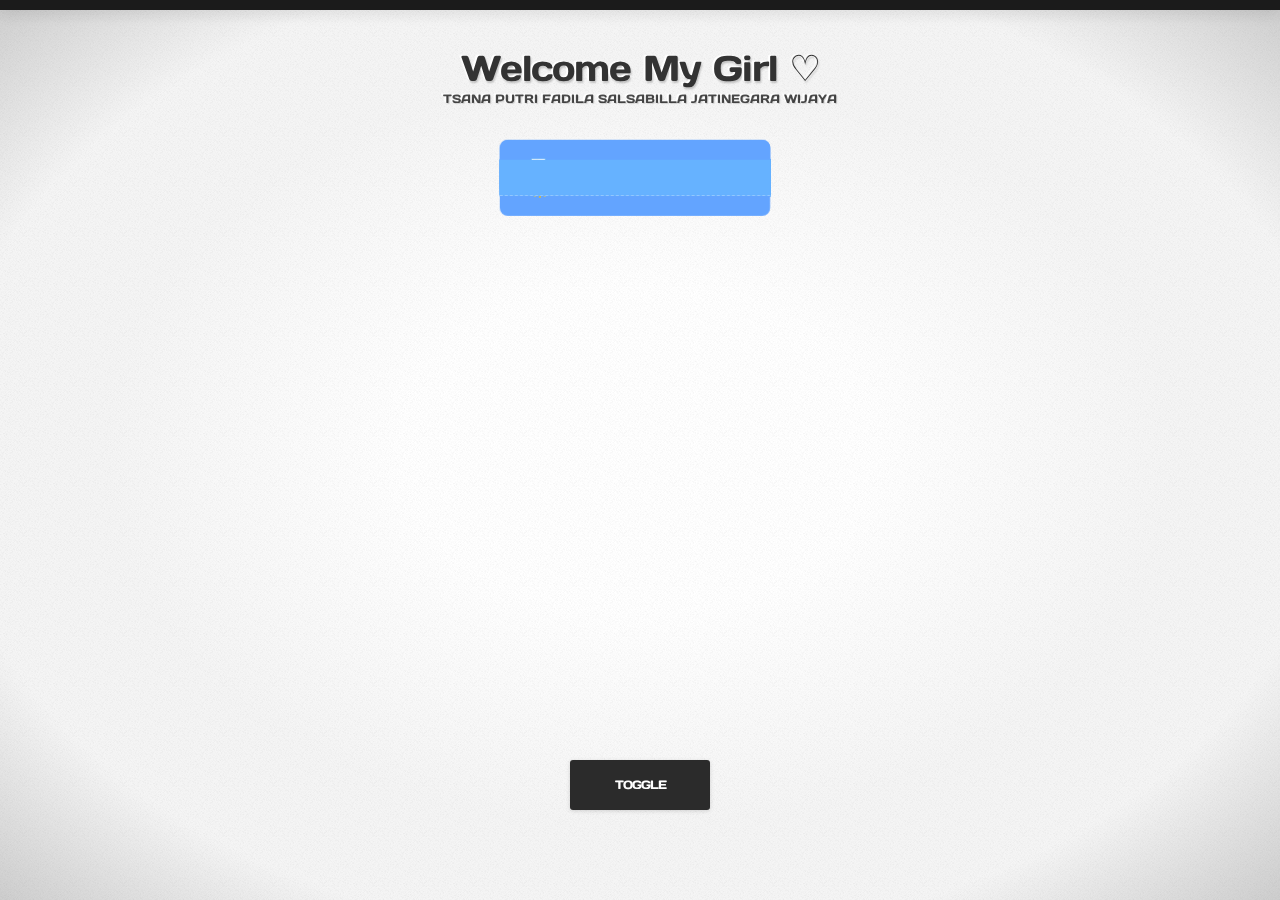
==== index.html @ 8faf4b5f "Add files via upload" ====
<!DOCTYPE html>
<html lang="en" >
<head>
  <meta charset="UTF-8">
  <title>Welcome Babee ♡</title>
  <link href='https://fonts.googleapis.com/css?family=Days+One' rel='stylesheet' type='text/css'><link rel="stylesheet" href="./style.css">

</head>
<body>
<!-- partial:index.partial.html -->
<header class="header">
    <hgroup>
        <h1>Welcome My Girl ♡</h1>
        <h2>Tsana Putri Fadila Salsabilla Jatinegara Wijaya</h2>
    </hgroup>
</header>

<section class="demo">

    <dl class="list maki">
    
        <dd>
            <a onclick="window.open('01/index.html', '_blank')" 
                    style="padding: 10px 20px; font-size: 16px; border-radius: 8px; background-color: #63A4FF; color: white; border: none; cursor: pointer;">
                💌 About Me
            </a>
        </dd>
    
        <dd>
            <a onclick="window.open('02/index.html', '_blank')" 
                    style="padding: 10px 20px; font-size: 16px; border-radius: 8px; background-color: #63A4FF; color: white; border: none; cursor: pointer;">
                🌟 See My Wishes
            </a>
        </dd>
    
        <dd>
            <a onclick="window.open('03/index.html', '_blank')" 
                    style="padding: 10px 20px; font-size: 16px; border-radius: 8px; background-color: #63A4FF; color: white; border: none; cursor: pointer;">
                📝 Hello My...
        </a>
        </dd>
    </dl>
    

    <a href="#" class="toggle">Toggle</a>

</section>

<div class="warning">
    <div class="message">
        <h1>CSS 3D Not Detected :(</h1>
        <p>I couldn't detect your browser's CSS 3D capabilities. If I'm wrong, please <a href="https://github.com/soulwire/Makisu/issues" target="_blank">file an issue</a>, otherwise, try a <a href="www.google.com/chrome" target="_blank">sexier browser</a></p>
    </div>
</div>

<!-- partial -->
  <script src='./test.js'></script><script  src="./script.js"></script>

</body>
</html>
---- style.css ----
html, body {

    -webkit-font-smoothing: antialiased;
    -moz-font-smoothing: antialiased;

    background: #ffffff;
    background: -moz-radial-gradient(center, ellipse cover,  #ffffff 0%, #ffffff 26%, #f5f5f5 59%, #f5f5f5 77%, #cecece 100%);
    background: -webkit-gradient(radial, center center, 0, center center, 100%, color-stop(0%,#ffffff), color-stop(26%,#ffffff), color-stop(59%,#f5f5f5), color-stop(77%,#f5f5f5), color-stop(100%,#cecece));
    background: -webkit-radial-gradient(center, ellipse cover,  #ffffff 0%,#ffffff 26%,#f5f5f5 59%,#f5f5f5 77%,#cecece 100%);
    background: -o-radial-gradient(center, ellipse cover,  #ffffff 0%,#ffffff 26%,#f5f5f5 59%,#f5f5f5 77%,#cecece 100%);
    background: -ms-radial-gradient(center, ellipse cover,  #ffffff 0%,#ffffff 26%,#f5f5f5 59%,#f5f5f5 77%,#cecece 100%);
    background: radial-gradient(ellipse at center,  #ffffff 0%,#ffffff 26%,#f5f5f5 59%,#f5f5f5 77%,#cecece 100%);
    font-family: 'Days One', sans-serif;
    overflow: hidden;
    padding: 0;
    margin: 0;
    height: 100%;
}

body:before {

    background-image: url([data-uri]);
    position: absolute;
    content: '';
    opacity: 0.8;
    height: 100%;
    width: 100%;
    left: 0;
    top: 0;
}

a {

    -webkit-transition: all 250ms cubic-bezier(0.230, 1.000, 0.320, 1.000);
    -moz-transition: all 250ms cubic-bezier(0.230, 1.000, 0.320, 1.000);
    -ms-transition: all 250ms cubic-bezier(0.230, 1.000, 0.320, 1.000);
    -o-transition: all 250ms cubic-bezier(0.230, 1.000, 0.320, 1.000);
    transition: all 250ms cubic-bezier(0.230, 1.000, 0.320, 1.000);

    text-decoration: none;
}

.header {

    text-align: center;
    position: absolute;
    z-index: 1;
    color: #333;
    width: 100%;
    top: 5%;
}

.header h1 {

    letter-spacing: -1px;
    text-shadow: -2px -1px 1px #fff, 1px 2px 2px rgba(0, 0, 0, 0.2);
    font-weight: 300;
    font-size: 36px;
    margin: 0;
}

.header h2 {

    text-transform: uppercase;
    text-shadow: -2px -1px 1px #fff, 1px 1px 1px rgba(0, 0, 0, 0.15);
    font-weight: 300;
    font-size: 12px;
    color: rgba(0,0,0,0.7);
    margin: 0;
}

.demo:after {

    box-shadow: 0 1px 16px rgba(0,0,0,0.15);
    background: #1b1b1b;
    position: absolute;
    content: '';
    height: 10px;
    width: 100%;
    top: 0;
}

/* List styles */

.list {

    -webkit-transform-style: preserve-3d;
    -moz-transform-stle: preserve-3d;
    -ms-transform-style: preserve-3d;
    -o-transform-style: preserve-3d;
    transform-style: preserve-3d;
    
    text-transform: uppercase;
    position: absolute;
    margin-left: -140px;
    top: 20%;
}

.list a {
    
    display: block;
    color: #fff;
}

.list a:hover {
    text-indent: 20px;
}

.list dt, .list dd {

    text-indent: 10px;
    line-height: 55px;
    background: #E0FBAC;
    margin: 0;
    height: 55px;
    width: 270px;
    color: #fff;
}

.list dt {

    /* Since we're hiding elements behind here, we need it in 3d */
    -webkit-transform: translateZ(0.3px);
    -moz-transform: translateZ(0.3px);
    -ms-transform: translateZ(0.3px);
    -o-transform: translateZ(0.3px);
    transform: translateZ(0.3px);

    text-shadow: 1px 1px 2px rgba(0, 0, 0, 0.2);
    font-size: 15px;
}

.list dd {

    border-top: 1px dashed rgba(255,255,255,0.3);
    line-height: 35px;
    font-size: 11px;
    height: 35px;
    margin: 0;
}

/* UI */

.toggle {
  
    -webkit-transform: translateZ(100px);
    -moz-transform: translateZ(100px);
    -ms-transform: translateZ(100px);
    -o-transform: translateZ(100px);
    transform: translateZ(100px);

    box-shadow: 0 1px 4px rgba(0,0,0,0.15);
    border-radius: 3px;

    text-transform: uppercase;
    letter-spacing: -1px;
    line-height: 50px;
    margin-left: -70px;
    margin-top: -20px;
    background: #2b2b2b;
    text-align: center;
    font-size: 12px;
    position: absolute;
    z-index: 1;
    height: 50px;
    bottom: 10%;
    width: 140px;
    color: #fff;
    left: 50%;
}

.toggle:hover {
    
    background: #5C9EFF;
}

/* No CSS 3D support warning */
.warning {

    -webkit-transform: translateZ(2px);
    -moz-transform: translateZ(2px);
    -ms-transform: translateZ(2px);
    -o-transform: translateZ(2px);
    transform: translateZ(2px);

    background: rgba(255,255,255,0.6);
    position: fixed;
    display: none;
    z-index: 999;
    height: 100%;
    width: 100%;
    left: 0;
    top: 0;
}

.warning .message {

    box-shadow: 0 1px 8px rgba(0, 0, 0, 0.6);
    border-radius: 5px;
    text-align: center;
    margin-left: -150px;
    margin-top: -60px;
    line-height: 1.5;
    background: #222;
    font-size: 12px;
    position: absolute;
    padding: 10px;
    width: 280px;
    color: #fff;
    left: 50%;
    top: 50%;
}

.warning .message h1 {

    font-weight: 300;
    font-size: 14px;
}

.warning .message a {

    text-decoration: none;
    color: #73C8A9;
}

/* Individual styles */

.sashimi dt, .sashimi dd, .sashimi a { background: #73C8A9; }
.nigiri dt, .nigiri dd, .nigiri a { background: #E32551; }
.maki dt, .maki dd, .maki a { background: #66B2FF; }

.sashimi a:hover { background: #61c19e; }
.nigiri a:hover { background: #d31b46; }
.maki a:hover { background: #5C9EFF; }

.nigiri {

    -webkit-transform: perspective(1200px) rotateY(40deg) !important;
    -moz-transform: perspective(1200px) rotateY(40deg) !important;
    -ms-transform: perspective(1200px) rotateY(40deg) !important;
    -o-transform: perspective(1200px) rotateY(40deg) !important;
    transform: perspective(1200px) rotateY(40deg) !important;

    -webkit-transform-origin: 110% 25%;
    -moz-transform-origin: 110% 25%;
    -ms-transform-origin: 110% 25%;
    -o-transform-origin: 110% 25%;
    transform-origin: 110% 25%;

    left: 20%;
}

.maki {

    -webkit-transform: perspective(600px) translateZ(1px) !important;
    -moz-transform: perspective(600px) translateZ(1px) !important;
    -ms-transform: perspective(600px) translateZ(1px) !important;
    -o-transform: perspective(600px) translateZ(1px) !important;
    transform: perspective(600px) translateZ(1px) !important;

    left: 50%;
}

.sashimi {

    -webkit-transform: perspective(1200px) rotateY(-40deg) !important;
    -moz-transform: perspective(1200px) rotateY(-40deg) !important;
    -ms-transform: perspective(1200px) rotateY(-40deg) !important;
    -o-transform: perspective(1200px) rotateY(-40deg) !important;
    transform: perspective(1200px) rotateY(-40deg) !important;

    -webkit-transform-origin: -10% 25%;
    -moz-transform-origin: -10% 25%;
    -ms-transform-origin: -10% 25%;
    -o-transform-origin: -10% 25%;
    transform-origin: -10% 25%;

    left: 80%;
}
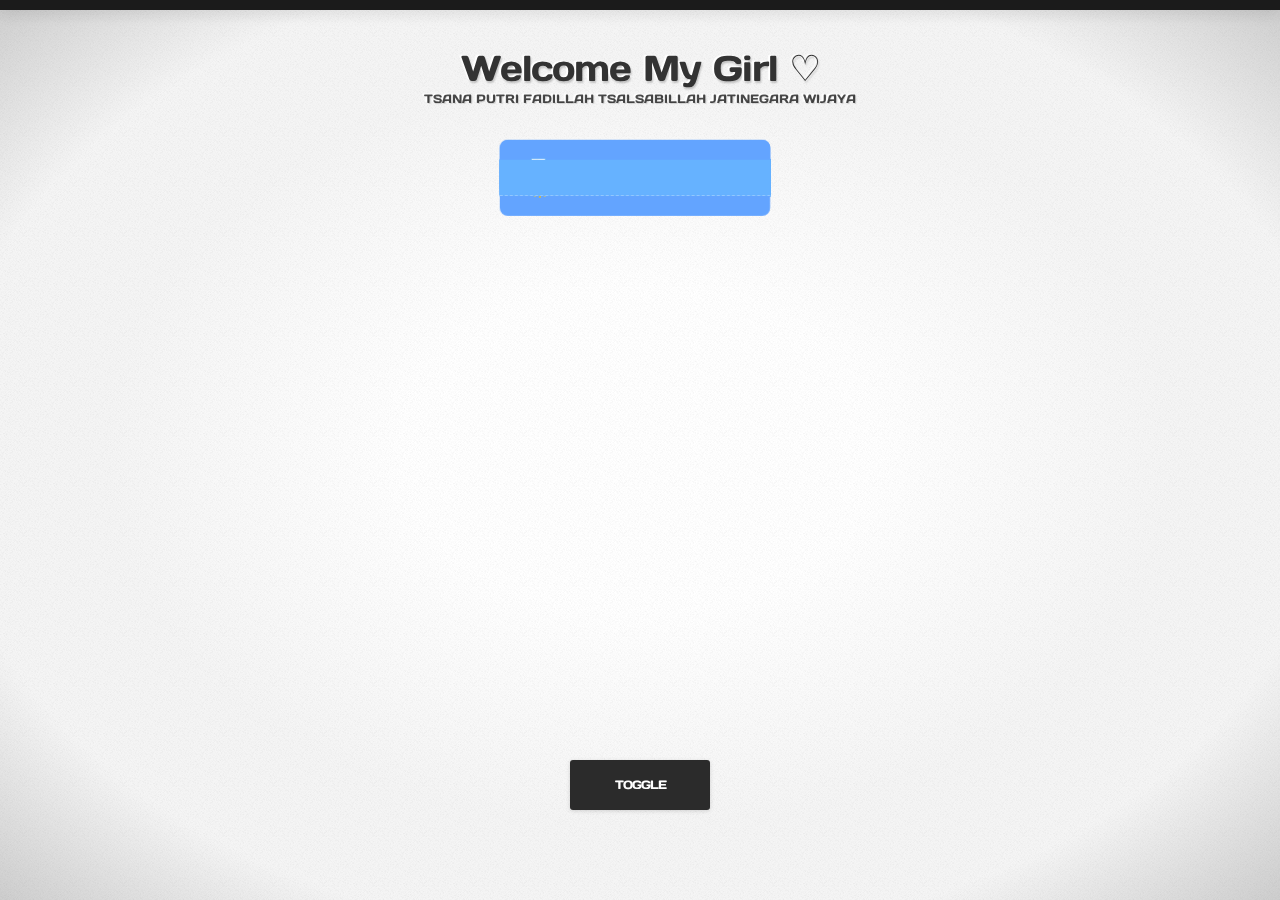
==== commit 8acb5a81: "index.html" ====
--- a/index.html
+++ b/index.html
@@ -11,7 +11,7 @@
 <header class="header">
     <hgroup>
         <h1>Welcome My Girl ♡</h1>
-        <h2>Tsana Putri Fadila Salsabilla Jatinegara Wijaya</h2>
+        <h2>Tsana putri Fadillah Tsalsabillah Jatinegara Wijaya</h2>
     </hgroup>
 </header>
 
@@ -57,4 +57,4 @@
   <script src='./test.js'></script><script  src="./script.js"></script>
 
 </body>
-</html>+</html>
